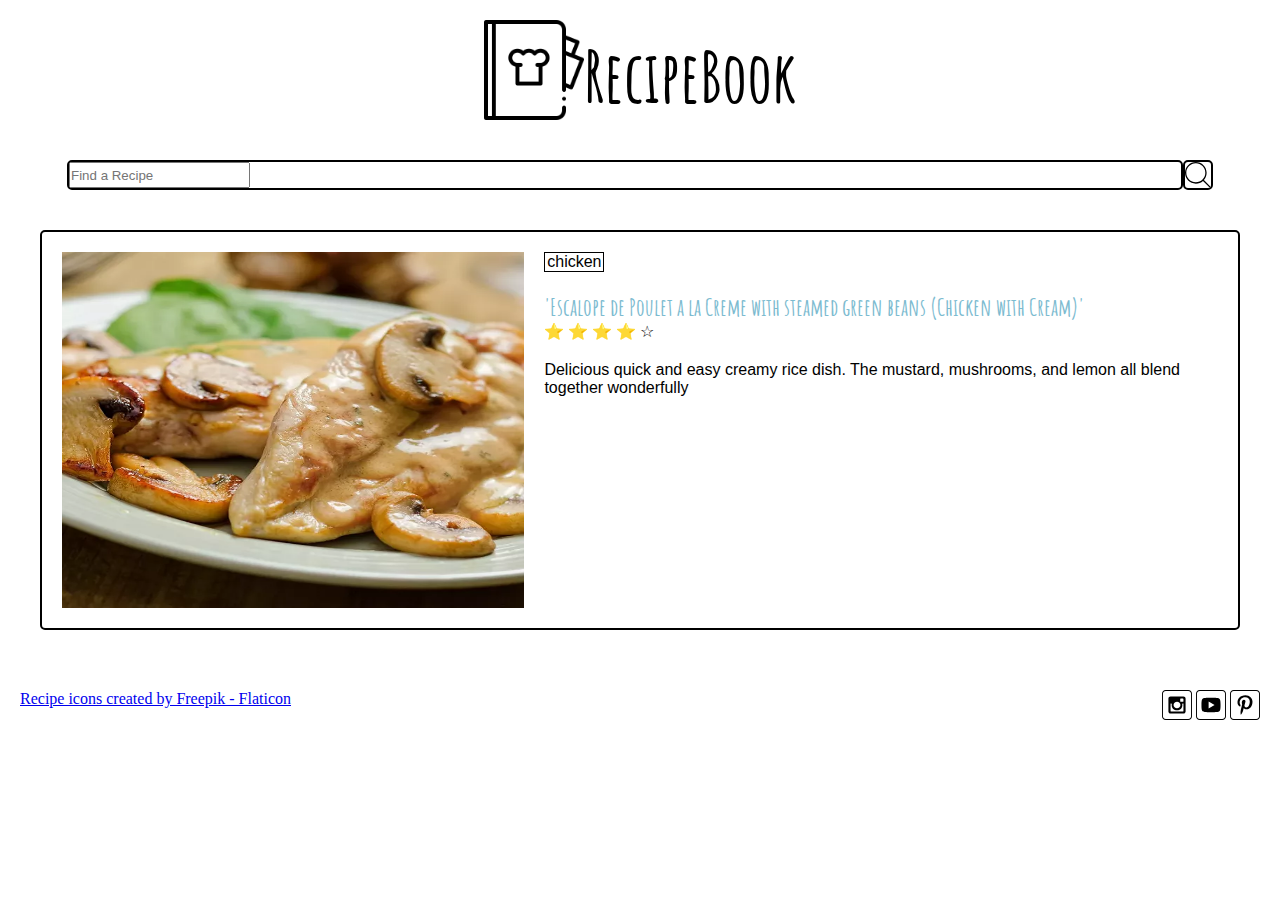
==== mission/recipes/index.html @ 0a43fc27 "finished recipebook" ====
<!DOCTYPE html>
<html lang="en">
<head>
    <meta charset="UTF-8">
    <meta name="viewport" content="width=device-width, initial-scale=1.0">
    <meta name="author" content="Noah Carrier">
    <meta name="description" content="An webpage for recipies">
    <meta property="og:title" content="RecipeBook">
    <meta property="og:type" content="website" />
    <meta property="og:description" content="A place to find all of your favorite recipes">
    <meta property="og:image" content="./images/images/escalopes-de-poulet-a-la-creme.webp">
    <meta property="og:url" content="www.RecipeBook.com">
    <meta name="twitter:card" content="summary_large_image">
    <title>Recipe Book</title>
    <link rel="stylesheet" href="./recipes.css">
    <script src="./main.js" defer></script>
    <script src="./recipes.mjs" defer></script>
    <link href="https://fonts.googleapis.com/css2?family=Amatic+SC:wght@400;700&display=swap" rel="stylesheet">
    <link href="https://fonts.googleapis.com/css2?family=Roboto:wght@700&display=swap" rel="stylesheet">


</head>
<body>
    <header>
        <img src="./images/images/recipe-book.png" alt="recipe-book-logo">
        <h1>RecipeBook</h1>
    </header>

    <main>
        <div class="searchbar-form">
            <form>
                <label for="searchbar"></label>
                <input type="text" placeholder="Find a Recipe" id="searchbar" name="searchbar">
            </form>
            <img class="search-button" src="./images/images/search.svg" alt="search button">
        </div>
        <div class="main-content">
            <img src="./images/images/escalopes-de-poulet-a-la-creme.webp" alt="">
            <div class="recipe-info">
                <p class="tag">chicken</p>
                <h2 class="title">'Escalope de Poulet a la Creme with steamed green beans (Chicken with Cream)'</h2>
                <span
	                class="rating"
	                role="img"
	                aria-label="Rating: 4 out of 5 stars"
                >
	                <span aria-hidden="true" class="icon-star">⭐</span>
	                <span aria-hidden="true" class="icon-star">⭐</span>
	                <span aria-hidden="true" class="icon-star">⭐</span>
                    <span aria-hidden="true" class="icon-star-empty">⭐</span>
	                <span aria-hidden="true" class="icon-star-empty">☆</span>
                </span>
                <p class="description">Delicious quick and easy creamy rice dish. The mustard, mushrooms, and lemon all blend together wonderfully</p>

            </div>
        </div>

    </main>

    <footer>
        <a href="https://www.flaticon.com/free-icons/recipe" title="recipe icons">Recipe icons created by Freepik - Flaticon</a>
        <div class="social">
            <!-- Social media icons provided under CC from https://www.iconfinder.com/AlfredoCreates  -->
            <a href="#"><img src="./images/images/instagram_icon.svg" alt="instagram icon"></a>
            <a href="#"><img src="./images/images/youtube_icon.svg" alt="youtube icon"></a>
            <a href="#"><img src="./images/images/pinterest_icon.svg" alt="pinterest icon"></a>
        </div>
    </footer>
    
</body>
</html>
---- mission/recipes/recipes.css ----
*{
    padding:0;
    margin:0;
    box-sizing: border-box;
}

header{
    display: flex;
    justify-content: center;
    align-items: center;
    padding:20px;
    font-family: 'Amatic SC', sans-serif;
    font-size: 35px;
}

header img {
    width: 100px
}

header h1{
    align-self: flex-end;
}

.searchbar-form {
    display: flex;
    justify-content: center;
    margin: 20px
}

.searchbar-form form {
    width: 90%;
    height: 30px;
    display: flex;
    border: 2px solid black;
    border-radius: 5px;
}

.search-button{
    width: 30px;
    border: solid black 2px;
    border-radius: 5px;
}
.main-content{
    display: flex;
    padding:20px;
    border: solid black 2px;
    border-radius: 5px;
    margin: 40px;
    gap:20px;
    max-height: 400px;
}

.main-content img{
    width: 40%;
    
}

.recipe-info{
    display: flex;
    flex-direction: column;
}

.recipe-info .tag{
    border: solid black 1px;
    width: 60px;
    margin-bottom: 20px;
    text-align: center;
    font-family: Arial, Helvetica, sans-serif, sans-serif;
}

.recipe-info .title{
    color: #7CBBD0;
    font-family: 'Amatic SC', sans-serif;
    font-weight: bolder;
}

.recipe-info .description{
    font-family: Arial, Helvetica, sans-serif, sans-serif;
    padding-top:20px
}



footer{
    display: flex;
    justify-content: space-between;
    padding:20px;
}

.social a {
    display:inline-block;
}

.social img {
    width:30px;
    height:30px;
}

@media only screen and (max-width: 650px){
 
    .main-content{
        display:flex;
        flex-direction: column;
    }

    .description{
        display: none;
    }

    .main-content img{
        align-self: center;
    }

    footer{
        flex-direction: column;
        gap: 10px;
    }

    .social{
        align-self: center;
    }

    footer a{
        align-self: center;
    }
}
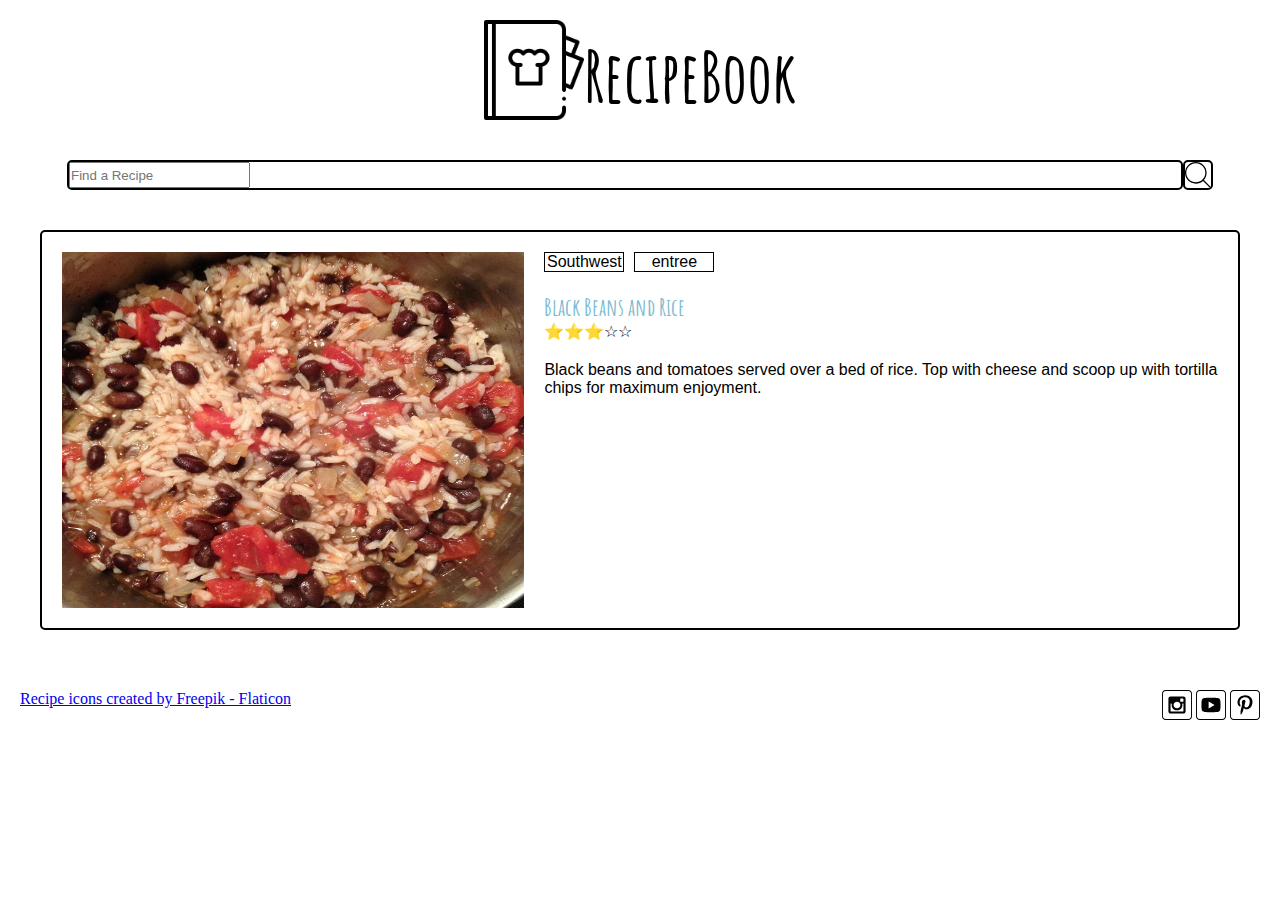
==== commit 28bf0836: "recipes now are dynamic and searchable" ====
--- a/mission/recipes/index.html
+++ b/mission/recipes/index.html
@@ -13,8 +13,8 @@
     <meta name="twitter:card" content="summary_large_image">
     <title>Recipe Book</title>
     <link rel="stylesheet" href="./recipes.css">
-    <script src="./main.js" defer></script>
-    <script src="./recipes.mjs" defer></script>
+    <script src="./main.js" type="module" defer></script>
+    <script src="./recipes.mjs" type="module" defer></script>
     <link href="https://fonts.googleapis.com/css2?family=Amatic+SC:wght@400;700&display=swap" rel="stylesheet">
     <link href="https://fonts.googleapis.com/css2?family=Roboto:wght@700&display=swap" rel="stylesheet">
 
@@ -34,26 +34,7 @@
             </form>
             <img class="search-button" src="./images/images/search.svg" alt="search button">
         </div>
-        <div class="main-content">
-            <img src="./images/images/escalopes-de-poulet-a-la-creme.webp" alt="">
-            <div class="recipe-info">
-                <p class="tag">chicken</p>
-                <h2 class="title">'Escalope de Poulet a la Creme with steamed green beans (Chicken with Cream)'</h2>
-                <span
-	                class="rating"
-	                role="img"
-	                aria-label="Rating: 4 out of 5 stars"
-                >
-	                <span aria-hidden="true" class="icon-star">⭐</span>
-	                <span aria-hidden="true" class="icon-star">⭐</span>
-	                <span aria-hidden="true" class="icon-star">⭐</span>
-                    <span aria-hidden="true" class="icon-star-empty">⭐</span>
-	                <span aria-hidden="true" class="icon-star-empty">☆</span>
-                </span>
-                <p class="description">Delicious quick and easy creamy rice dish. The mustard, mushrooms, and lemon all blend together wonderfully</p>
-
-            </div>
-        </div>
+        <div class="recipe-container"></div>
 
     </main>
 
--- a/mission/recipes/recipes.css
+++ b/mission/recipes/recipes.css
@@ -60,11 +60,17 @@
     flex-direction: column;
 }
 
+.tag-container{
+    display: flex;
+    gap:10px
+}
+
 .recipe-info .tag{
     border: solid black 1px;
-    width: 60px;
+    width: 80px;
     margin-bottom: 20px;
     text-align: center;
+    
     font-family: Arial, Helvetica, sans-serif, sans-serif;
 }
 
